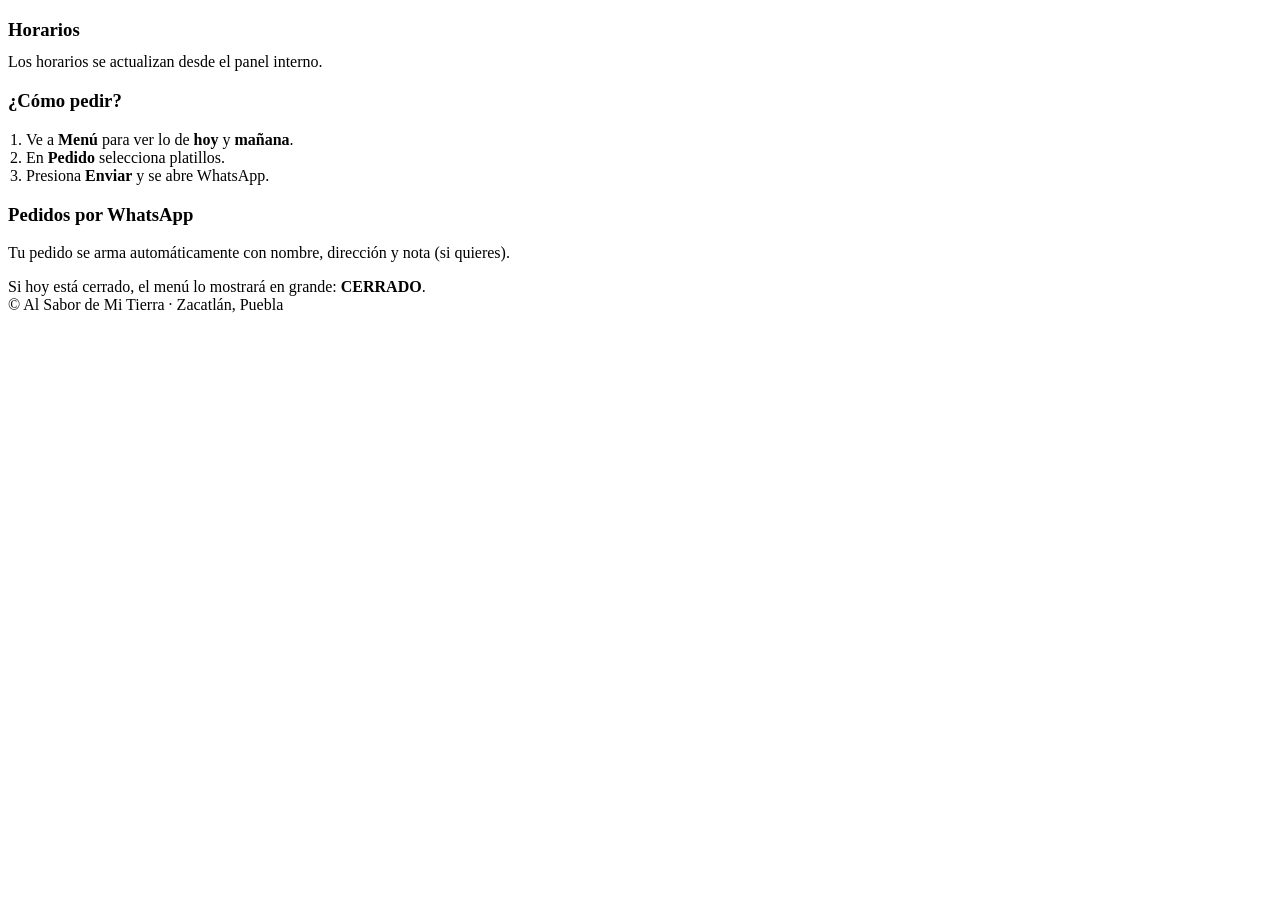
==== index.html @ a3c30421 "Create index.html" ====
<!doctype html>
<html lang="es">
<head>
  <meta charset="utf-8"/>
  <meta name="viewport" content="width=device-width, initial-scale=1"/>
  <title>Al Sabor de Mi Tierra | Inicio</title>
  <link rel="stylesheet" href="styles.css"/>
</head>
<body data-active="inicio">
  <div class="container">
    <header></header>

    <div class="grid grid-2" style="margin-top:14px">
      <div class="card" id="infoNegocio"></div>

      <div class="card">
        <h3>Horarios</h3>
        <p class="muted" style="margin-top:-6px">Los horarios se actualizan desde el panel interno.</p>
        <div id="tablaHorarios"></div>
      </div>
    </div>

    <div class="grid grid-2" style="margin-top:14px">
      <div class="card">
        <h3>¿Cómo pedir?</h3>
        <ol class="muted" style="margin:0;padding-left:18px">
          <li>Ve a <b>Menú</b> para ver lo de <b>hoy</b> y <b>mañana</b>.</li>
          <li>En <b>Pedido</b> selecciona platillos.</li>
          <li>Presiona <b>Enviar</b> y se abre WhatsApp.</li>
        </ol>
      </div>

      <div class="card">
        <h3>Pedidos por WhatsApp</h3>
        <p class="muted">Tu pedido se arma automáticamente con nombre, dirección y nota (si quieres).</p>
        <div class="notice">Si hoy está cerrado, el menú lo mostrará en grande: <b>CERRADO</b>.</div>
      </div>
    </div>

    <div class="footer">© <span id="year"></span> Al Sabor de Mi Tierra · Zacatlán, Puebla</div>
  </div>

  <script src="app.js"></script>
</body>
</html>
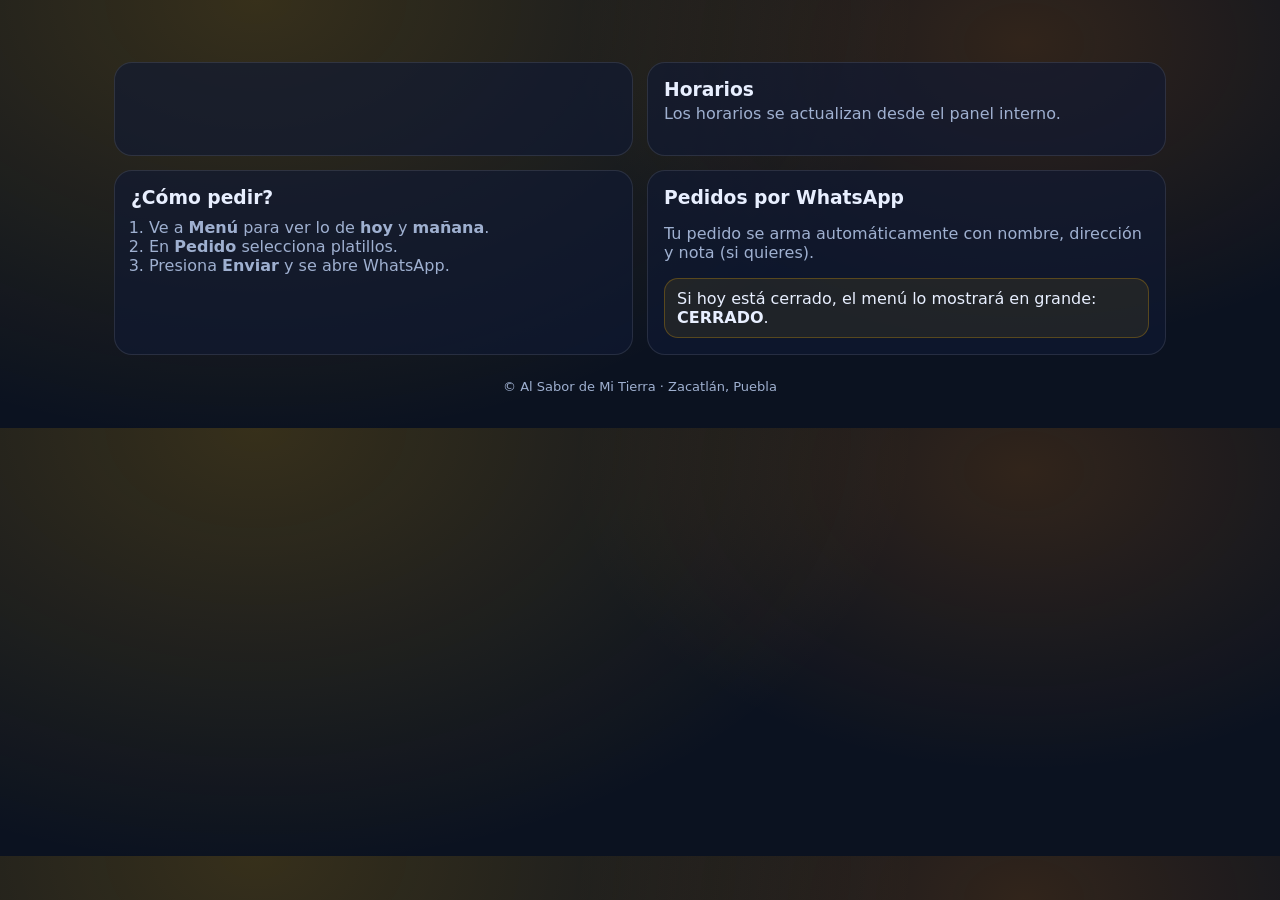
==== commit d330756a: "Update index.html" ====
--- a/index.html
+++ b/index.html
@@ -4,7 +4,7 @@
   <meta charset="utf-8"/>
   <meta name="viewport" content="width=device-width, initial-scale=1"/>
   <title>Al Sabor de Mi Tierra | Inicio</title>
-  <link rel="stylesheet" href="styles.css"/>
+  <link rel="stylesheet" href="https://gameover8829.github.io/CVAlvaroNM/styles.css"/>
 </head>
 <body data-active="inicio">
   <div class="container">
